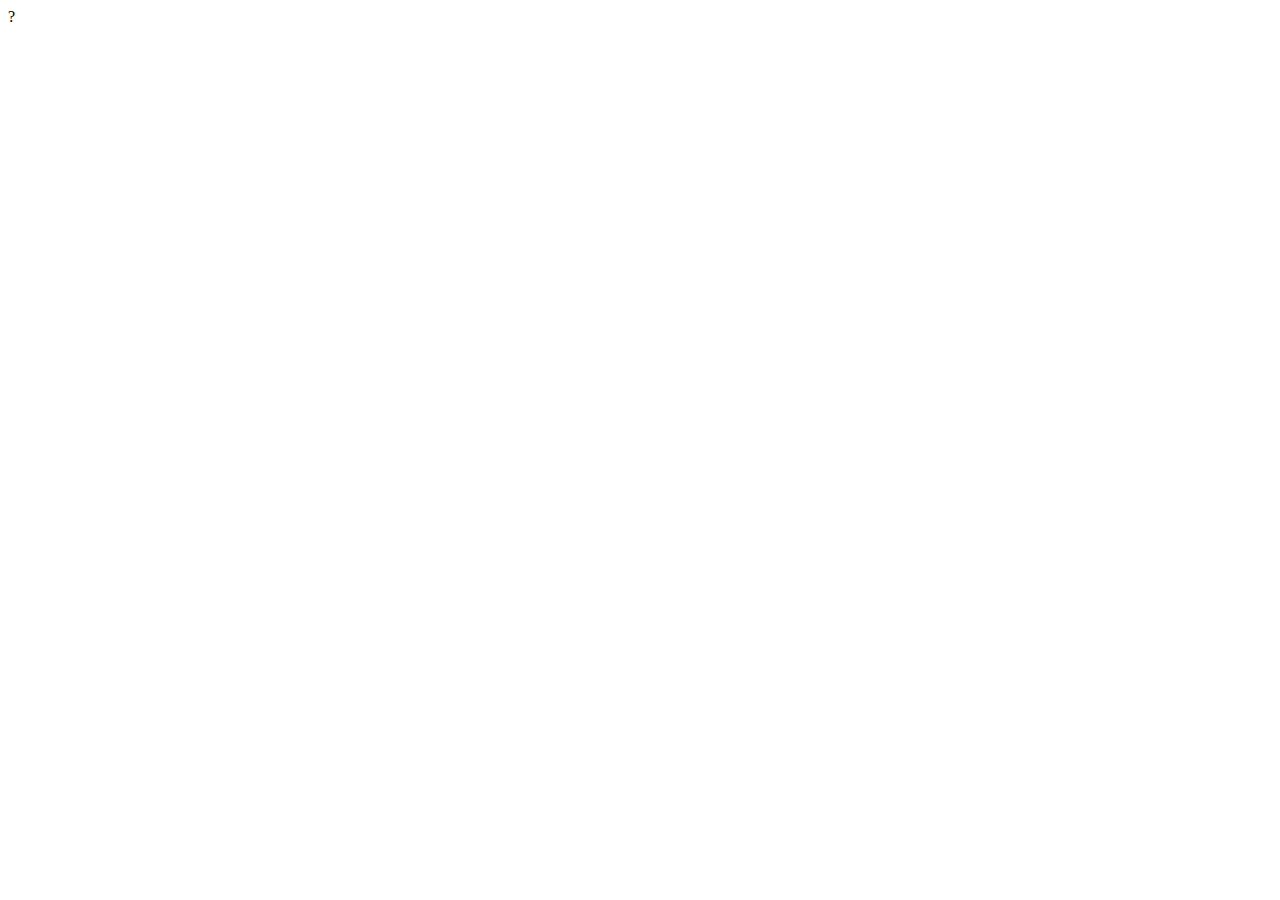
==== Omikuji.html @ 3da6c1c6 "Create Omikuji.html" ====
<!DOCTYPE html>
<html lang="ja">
  <head>
    <meta charset="utf-8">
    <title>おみくじ</title>
    <link rel="stylesheet" href="css/styles.css">
  </head>
  <body>
    <div id="btn">?</div>
    <script src="js/main.js"></script>
  </body>
</html>
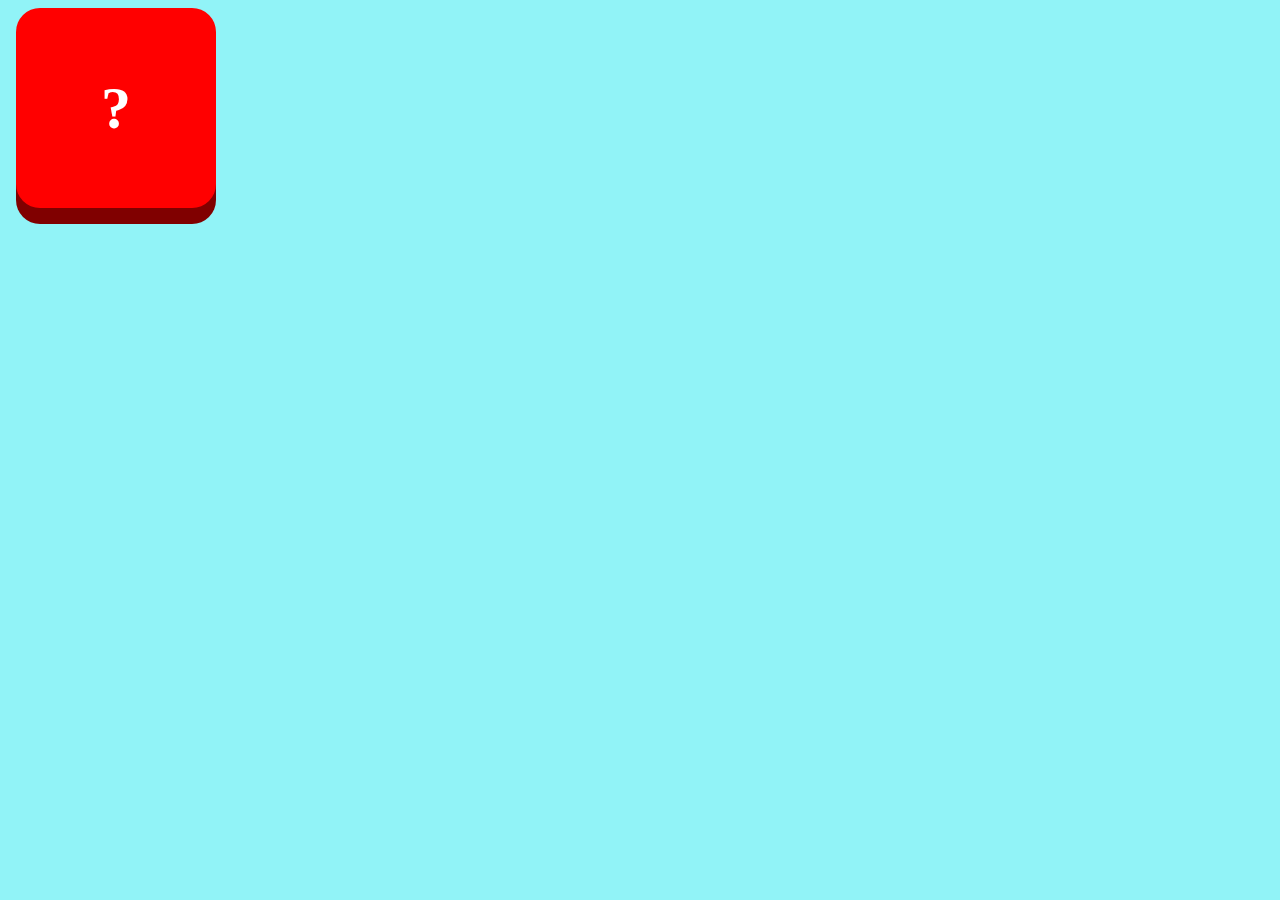
==== commit a6f4b940: "Update Omikuji.html" ====
--- a/Omikuji.html
+++ b/Omikuji.html
@@ -3,10 +3,10 @@
   <head>
     <meta charset="utf-8">
     <title>おみくじ</title>
-    <link rel="stylesheet" href="css/styles.css">
+    <link rel="stylesheet" href="style.css">
   </head>
   <body>
     <div id="btn">?</div>
-    <script src="js/main.js"></script>
+    <script src="main.js"></script>
   </body>
 </html>
--- a/style.css
+++ b/style.css
@@ -0,0 +1,28 @@
+body {
+    background: #91f3f7;
+}
+
+#btn {
+  width: 200px;
+  height: 200px;
+  background: #ff0000;
+  border-radius:12%;
+  margin:8px 8px;
+  text-align: center;
+  line-height: 200px;
+  color: rgb(255, 255, 255);
+  font-weight: bold;
+  font-size: 60px;
+  cursor: pointer;
+  box-shadow: 0 16px 0 rgb(128, 0, 0);
+  user-select: none;
+}
+
+#btn:hover {
+  opacity: 0.9;
+}
+
+#btn:active {
+  box-shadow: 0 8px 0 rgb(128, 0, 0);
+  margin-top:  16px;
+}
